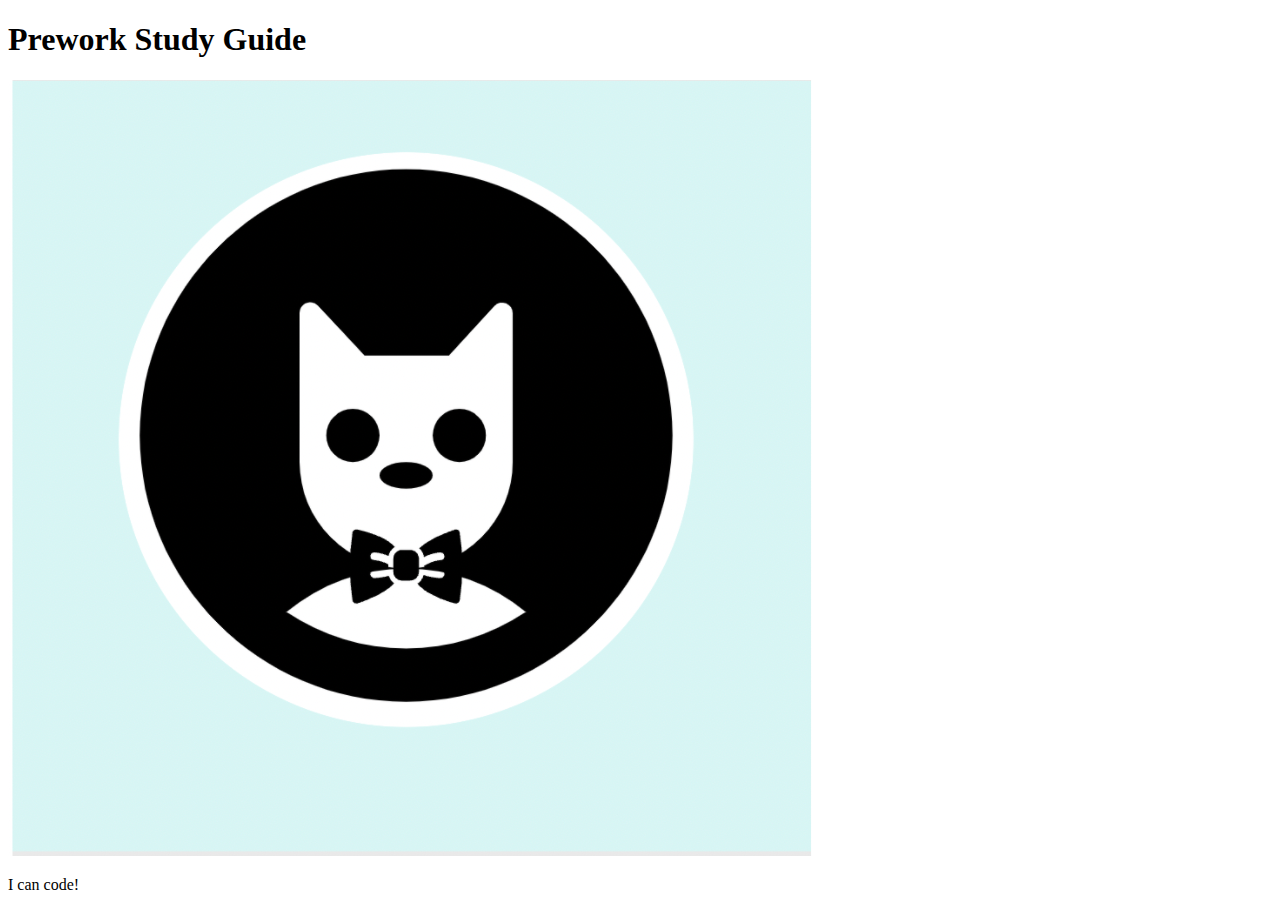
==== prework-study-guide/index.html @ 194c3f24 "add starter code" ====
<!DOCTYPE html>
<html lang="en">
  <head>
    <meta charset="UTF-8" />
    <meta http-equiv="X-UA-Compatible" content="IE=edge" />
    <meta name="viewport" content="width=device-width, initial-scale=1.0" />
    <title>Prework Study Guide</title>
  </head>
  <body>
    <header id="top">
      <h1>Prework Study Guide</h1>
      <img src="./assets/bowtie-cat.png" alt="Profile image of cat wearing a bow tie." />
    </header>
    <main>
      <!-- Student code goes here -->
    </main>

    <footer>
      <p>I can code!</p>
    </footer>
  </body>
</html>
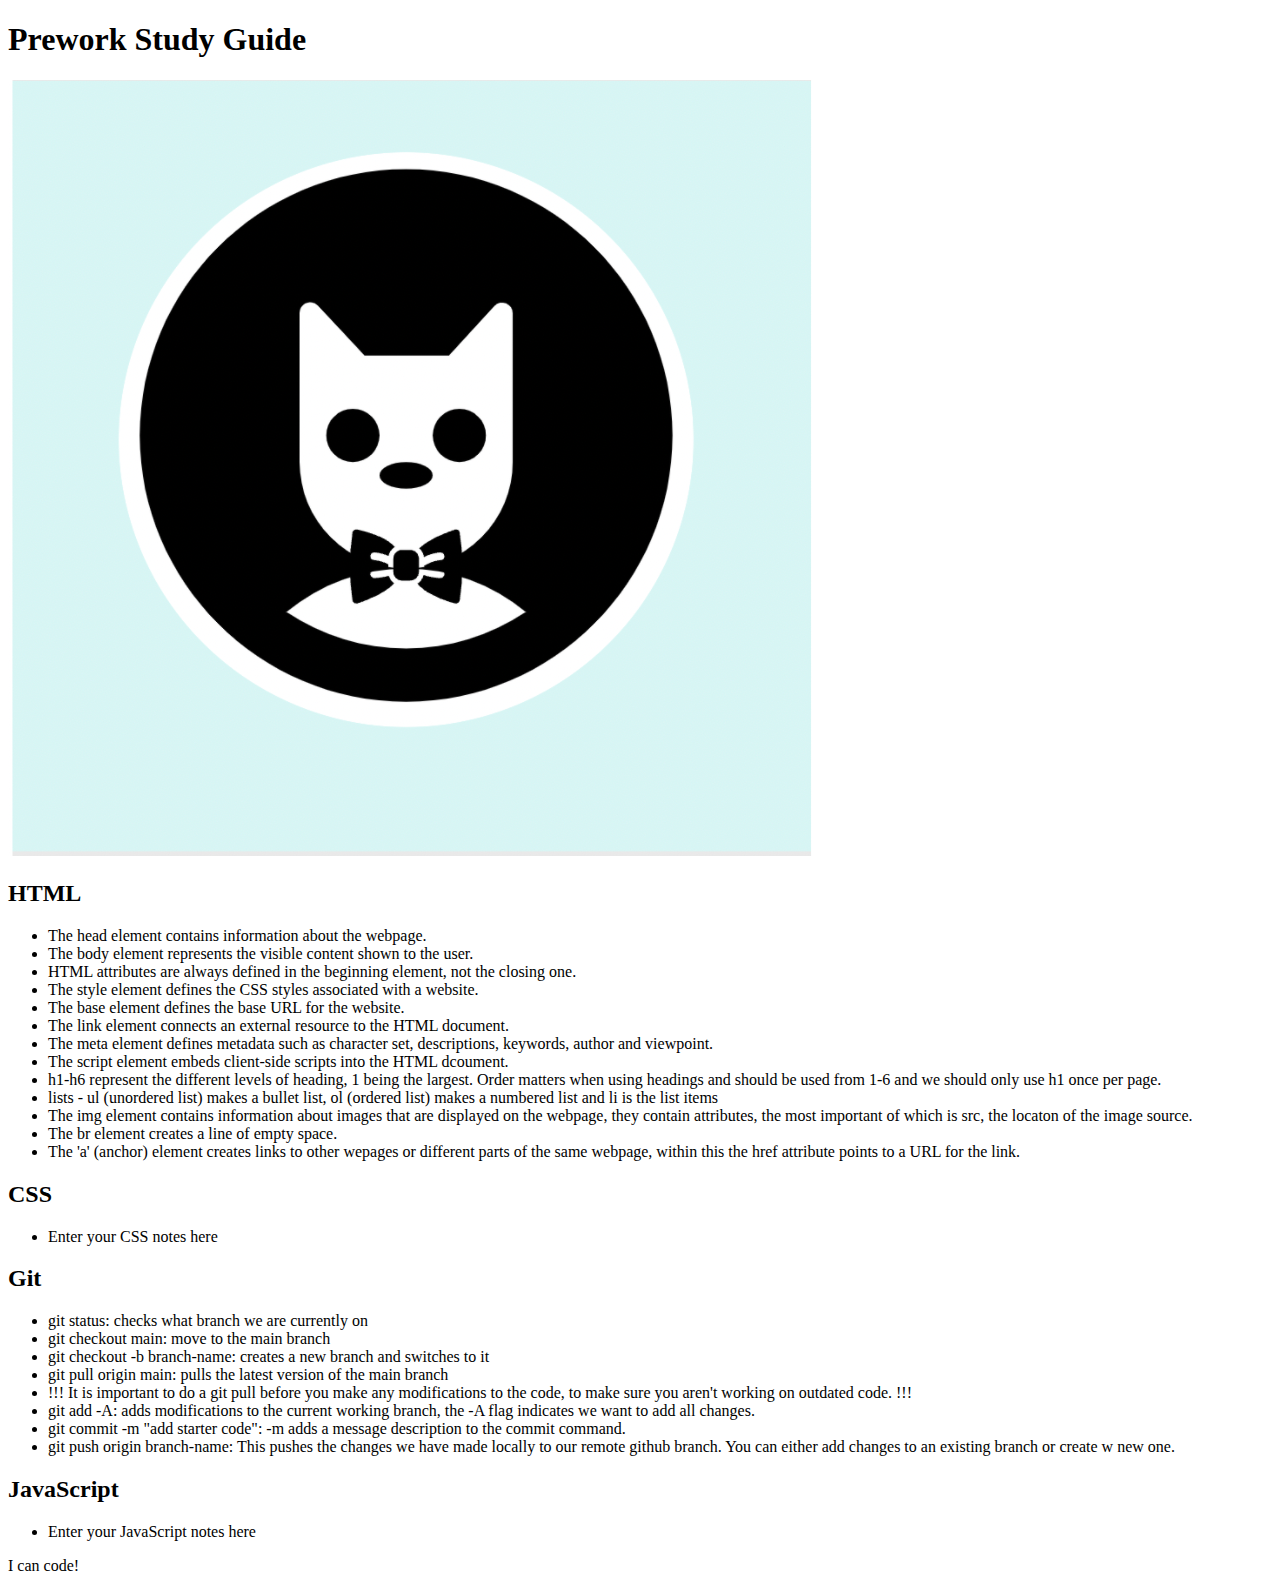
==== commit 8cb5a98e: "added code to HTML file" ====
--- a/prework-study-guide/index.html
+++ b/prework-study-guide/index.html
@@ -12,7 +12,52 @@
       <img src="./assets/bowtie-cat.png" alt="Profile image of cat wearing a bow tie." />
     </header>
     <main>
-      <!-- Student code goes here -->
+      <section class="card" id="html-section">
+
+        <h2>HTML</h2>
+        <ul>
+          <li>The head element contains information about the webpage.</li>
+          <li>The body element represents the visible content shown to the user.</li>
+          <li>HTML attributes are always defined in the beginning element, not the closing one.</li>
+          <li>The style element defines the CSS styles associated with a website.</li>
+          <li>The base element defines the base URL for the website.</li>
+          <li>The link element connects an external resource to the HTML document.</li>
+          <li>The meta element defines metadata such as character set, descriptions, keywords, author and viewpoint.</li>
+          <li>The script element embeds client-side scripts into the HTML dcoument.</li>
+          <li>h1-h6 represent the different levels of heading, 1 being the largest. Order matters when using headings and should be used from 1-6 and we should only use h1 once per page.</li>
+          <li>lists - ul (unordered list) makes a bullet list, ol (ordered list) makes a numbered list and li is the list items</li>
+          <li>The img element contains information about images that are displayed on the webpage, they contain attributes, the most important of which is src, the locaton of the image source.</li>
+          <li>The br element creates a line of empty space.</li>
+          <li>The 'a' (anchor) element creates links to other wepages or different parts of the same webpage, within this the href attribute points to a URL for the link.</li>
+        </ul>
+   
+      <section class="card" id="css-section">
+        <h2>CSS</h2>
+        <ul>
+          <li>Enter your CSS notes here</li>
+        </ul>
+      </section>
+   
+      <section class="card" id="git-section">
+        <h2>Git</h2>
+        <ul>
+          <li>git status: checks what branch we are currently on</li>
+          <li>git checkout main: move to the main branch</li>
+          <li>git checkout -b branch-name: creates a new branch and switches to it</li>
+          <li>git pull origin main: pulls the latest version of the main branch</li>
+          <li>!!! It is important to do a git pull before you make any modifications to the code, to make sure you aren't working on outdated code. !!!</li>
+          <li>git add -A: adds modifications to the current working branch, the -A flag indicates we want to add all changes.</li>
+          <li>git commit -m "add starter code": -m adds a message description to the commit command.</li>
+          <li>git push origin branch-name: This pushes the changes we have made locally to our remote github branch. You can either add changes to an existing branch or create w new one.</li>
+        </ul>
+      </section>
+         
+      <section class="card" id="javascript-section">
+        <h2>JavaScript</h2>
+        <ul>
+          <li>Enter your JavaScript notes here</li>
+        </ul>   
+      </section>
     </main>
 
     <footer>
